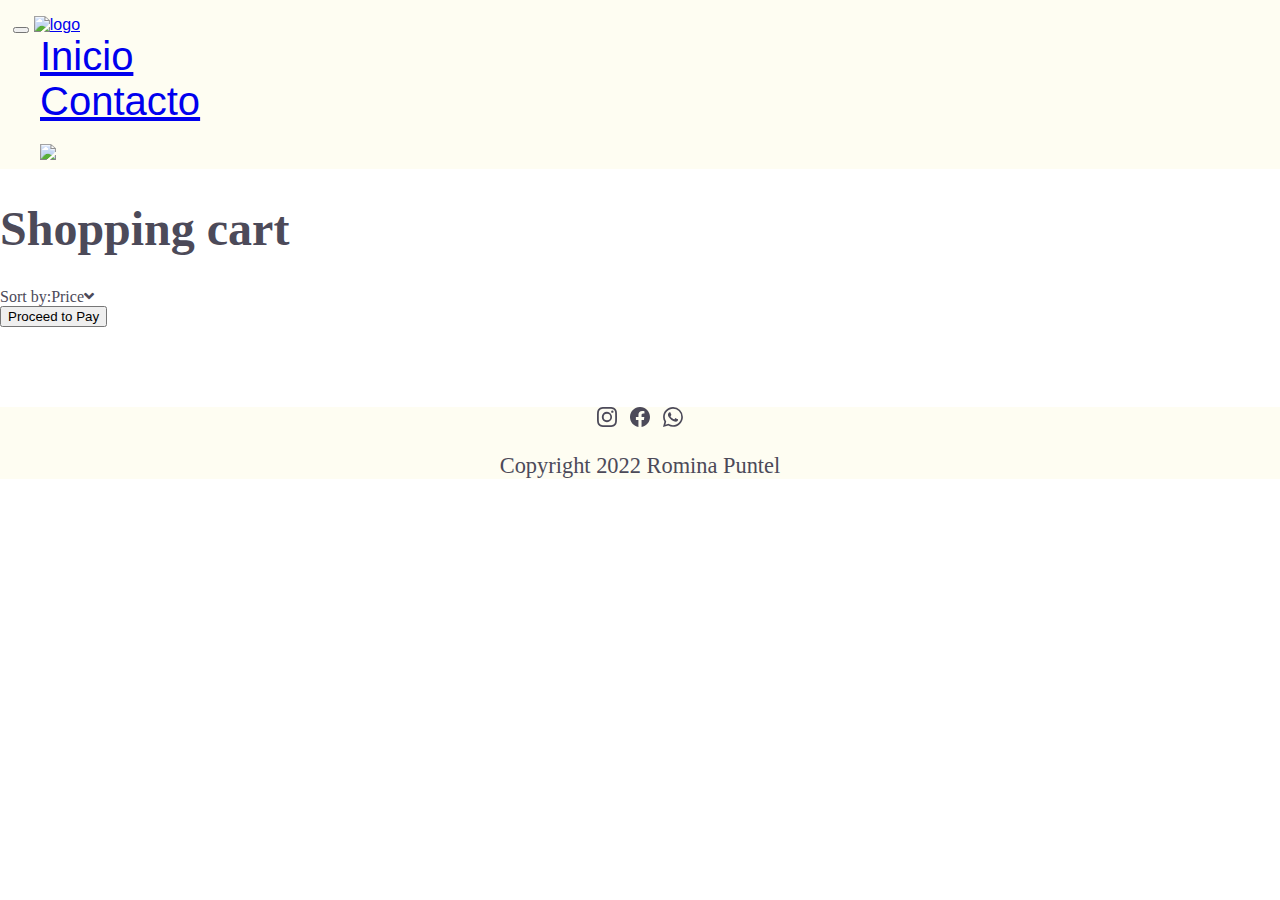
==== checkout.html @ 79e74bd2 "carrito" ====
<!DOCTYPE html>
<html lang="es">

<head>
    <meta charset="UTF-8">
    <title>Vinos de Mendoza</title>
    <meta name="viewport" content="width=device-width, initial-scale=1.0">
    <link rel="icon" href="assets/favicon.ico" type="image/png">
    <link rel="stylesheet" href="https://fonts.googleapis.com/css?family=Roboto:300,300italic,700,700italic">
    <link rel="stylesheet" href="https://cdnjs.cloudflare.com/ajax/libs/milligram/1.4.1/milligram.css">
    <link href="https://cdn.jsdelivr.net/npm/bootstrap@5.2.1/dist/css/bootstrap.min.css" rel="stylesheet"
        integrity="sha384-iYQeCzEYFbKjA/T2uDLTpkwGzCiq6soy8tYaI1GyVh/UjpbCx/TYkiZhlZB6+fzT" crossorigin="anonymous">
    <link href="https://use.fontawesome.com/releases/v5.0.1/css/all.css" rel="stylesheet">
    <link rel="stylesheet" href="./css/stlye.css">
    <link rel="stylesheet" type="text/css" href="https://cdn.jsdelivr.net/npm/toastify-js/src/toastify.min.css" />
    <script src="//cdn.jsdelivr.net/npm/sweetalert2@11"></script>
    <script src="./javascript/plantilla.js"></script>
    <script src="./javascript/carrito.js"></script>
    <script src="./javascript/productos.js"></script>

</head>

<body>
    <header>
        <nav class="navbar navbar-expand-lg bg-light">
            <div class="container-fluid">
                <button class="navbar-toggler" type="button" data-bs-toggle="collapse"
                    data-bs-target="#navbarNavAltMarkup" aria-controls="navbarNavAltMarkup" aria-expanded="false"
                    aria-label="Toggle navigation">
                    <span class="navbar-toggler-icon"></span>
                </button>
                <a class="navbar-brand" href="./index.html">
                    <img src="./assets/logo.png" alt="logo"></a>
                <div class="collapse navbar-collapse" id="navbarNavAltMarkup">
                    <div class="navbar-nav">
                        <a class="nav-link" href="./index.html">Inicio</a>
                        <a class="nav-link" href="./contacto.html">Contacto</a>
                        <a href="./checkout.html">
                            <img src="assets/cart3.svg" class="carrito">
                        </a>
                    </div>
                </div>
            </div>
        </nav>
    </header>
    <main>
        <div class="container mt-5 mb-5">
            <div class="d-flex justify-content-center row">
                <div class="col-md-8">
                    <div class="p-2">
                        <h1>Shopping cart</h1>
                        <div class="d-flex flex-row align-items-center pull-right"><span class="mr-1">Sort
                                by:</span><span class="mr-1 font-weight-bold">Price</span><i
                                class="fa fa-angle-down"></i></div>
                    </div>
                    <div class="shoppingCardItemContainer">

                    </div> 
                            
                    <div class="d-flex flex-row align-items-center mt-3 p-2 bg-white rounded"><button
                            class="btn btn-warning btn-block btn-lg ml-2 pay-button" type="button">Proceed to
                            Pay</button></div>
                </div>
            </div>
        </div>
    </main>
    <footer>
        <nav id="rrss">
            <a href="https://www.instagram.com/" target="_blank"> <svg xmlns="http://www.w3.org/2000/svg" width="20"
                    height="20" fill="currentColor" class="bi bi-instagram" viewBox="0 0 16 16">
                    <path
                        d="M8 0C5.829 0 5.556.01 4.703.048 3.85.088 3.269.222 2.76.42a3.917 3.917 0 0 0-1.417.923A3.927 3.927 0 0 0 .42 2.76C.222 3.268.087 3.85.048 4.7.01 5.555 0 5.827 0 8.001c0 2.172.01 2.444.048 3.297.04.852.174 1.433.372 1.942.205.526.478.972.923 1.417.444.445.89.719 1.416.923.51.198 1.09.333 1.942.372C5.555 15.99 5.827 16 8 16s2.444-.01 3.298-.048c.851-.04 1.434-.174 1.943-.372a3.916 3.916 0 0 0 1.416-.923c.445-.445.718-.891.923-1.417.197-.509.332-1.09.372-1.942C15.99 10.445 16 10.173 16 8s-.01-2.445-.048-3.299c-.04-.851-.175-1.433-.372-1.941a3.926 3.926 0 0 0-.923-1.417A3.911 3.911 0 0 0 13.24.42c-.51-.198-1.092-.333-1.943-.372C10.443.01 10.172 0 7.998 0h.003zm-.717 1.442h.718c2.136 0 2.389.007 3.232.046.78.035 1.204.166 1.486.275.373.145.64.319.92.599.28.28.453.546.598.92.11.281.24.705.275 1.485.039.843.047 1.096.047 3.231s-.008 2.389-.047 3.232c-.035.78-.166 1.203-.275 1.485a2.47 2.47 0 0 1-.599.919c-.28.28-.546.453-.92.598-.28.11-.704.24-1.485.276-.843.038-1.096.047-3.232.047s-2.39-.009-3.233-.047c-.78-.036-1.203-.166-1.485-.276a2.478 2.478 0 0 1-.92-.598 2.48 2.48 0 0 1-.6-.92c-.109-.281-.24-.705-.275-1.485-.038-.843-.046-1.096-.046-3.233 0-2.136.008-2.388.046-3.231.036-.78.166-1.204.276-1.486.145-.373.319-.64.599-.92.28-.28.546-.453.92-.598.282-.11.705-.24 1.485-.276.738-.034 1.024-.044 2.515-.045v.002zm4.988 1.328a.96.96 0 1 0 0 1.92.96.96 0 0 0 0-1.92zm-4.27 1.122a4.109 4.109 0 1 0 0 8.217 4.109 4.109 0 0 0 0-8.217zm0 1.441a2.667 2.667 0 1 1 0 5.334 2.667 2.667 0 0 1 0-5.334z" />
                </svg> </a>
            <a href="http://www.facebook.com" target="_blank"><svg xmlns="http://www.w3.org/2000/svg" width="20"
                    height="20" fill="currentColor" class="bi bi-facebook" viewBox="0 0 16 16">
                    <path
                        d="M16 8.049c0-4.446-3.582-8.05-8-8.05C3.58 0-.002 3.603-.002 8.05c0 4.017 2.926 7.347 6.75 7.951v-5.625h-2.03V8.05H6.75V6.275c0-2.017 1.195-3.131 3.022-3.131.876 0 1.791.157 1.791.157v1.98h-1.009c-.993 0-1.303.621-1.303 1.258v1.51h2.218l-.354 2.326H9.25V16c3.824-.604 6.75-3.934 6.75-7.951z" />
                </svg></a>
            <a href="https://wa.me/5401130045019?text=Me%20interesa%20saber%20sobre%20tus%20servicios!"
                target="blank"><svg xmlns="http://www.w3.org/2000/svg" width="20" height="20" fill="currentColor"
                    class="bi bi-whatsapp" viewBox="0 0 16 16">
                    <path
                        d="M13.601 2.326A7.854 7.854 0 0 0 7.994 0C3.627 0 .068 3.558.064 7.926c0 1.399.366 2.76 1.057 3.965L0 16l4.204-1.102a7.933 7.933 0 0 0 3.79.965h.004c4.368 0 7.926-3.558 7.93-7.93A7.898 7.898 0 0 0 13.6 2.326zM7.994 14.521a6.573 6.573 0 0 1-3.356-.92l-.24-.144-2.494.654.666-2.433-.156-.251a6.56 6.56 0 0 1-1.007-3.505c0-3.626 2.957-6.584 6.591-6.584a6.56 6.56 0 0 1 4.66 1.931 6.557 6.557 0 0 1 1.928 4.66c-.004 3.639-2.961 6.592-6.592 6.592zm3.615-4.934c-.197-.099-1.17-.578-1.353-.646-.182-.065-.315-.099-.445.099-.133.197-.513.646-.627.775-.114.133-.232.148-.43.05-.197-.1-.836-.308-1.592-.985-.59-.525-.985-1.175-1.103-1.372-.114-.198-.011-.304.088-.403.087-.088.197-.232.296-.346.1-.114.133-.198.198-.33.065-.134.034-.248-.015-.347-.05-.099-.445-1.076-.612-1.47-.16-.389-.323-.335-.445-.34-.114-.007-.247-.007-.38-.007a.729.729 0 0 0-.529.247c-.182.198-.691.677-.691 1.654 0 .977.71 1.916.81 2.049.098.133 1.394 2.132 3.383 2.992.47.205.84.326 1.129.418.475.152.904.129 1.246.08.38-.058 1.171-.48 1.338-.943.164-.464.164-.86.114-.943-.049-.084-.182-.133-.38-.232z" />
                </svg></a>
        </nav>
        <p class="copyright">Copyright 2022 Romina Puntel</p>

    </footer>
    <script type="text/javascript" src="https://cdn.jsdelivr.net/npm/toastify-js"></script>
    <script src="https://cdn.jsdelivr.net/npm/bootstrap@5.2.2/dist/js/bootstrap.bundle.min.js"
        integrity="sha384-OERcA2EqjJCMA+/3y+gxIOqMEjwtxJY7qPCqsdltbNJuaOe923+mo//f6V8Qbsw3"
        crossorigin="anonymous"></script>

</body>

</html>
---- css/stlye.css ----
body {
    margin: 0;
    padding: 0;
    width: 100%;
    color: #4C4A59;
}

header {
    position: relative;
    width: 100%;
    font-family: "Open Sans", sans-serif;
}

header .container {
    display: flex;
    justify-content: space-between;
}

.container-fluid {
    background-color: #FEFDF2;

}

header .navbar {
    align-items: baseline;
    justify-content: space-between;
    padding: 0;
}

header #navbarNavAltMarkup {
    flex-basis: 100%;
    flex-grow: 1;
    justify-content: flex-end;
}

header .navbar-toggler {
    position: inherit;
    margin-left: 1em;
    margin-top: 2em;
}

header nav a img {
    width: 30em;
    margin-top: 0;
}

header nav ul li a {
    text-decoration: none;
}

.navbar-nav {
    color: #4C4A59;
    display: flex;
    flex-direction: column;
    column-gap: 30px;
    margin-left: 1em;
    font-size: 2.5em;
}

.carrito {
    width: 1.5em;
    color: #4C4A59;
}

.container {
    gap: 40px;
    display: flex;
    flex-direction: row;
    flex-wrap: wrap;
    justify-content: flex-start;
}



.card {
    height: 300px;
    width: 300px;
    border: none;
    margin: 0 auto;
}

.card-price {
    text-align: center;
    font-size: 1.5em;
}

.card-image {
    align-self: center;
    width: 17em;
    margin-top: 3em;
    margin-left: 2em;
}

.card-name {
    text-align: center;
    color: #4C4A59;
    font-size: 1.5em;
    margin-top: 1em;
}

.card-button {
    align-self: center;
    margin-top: 1em;
}

h3 {
    display: flex;
    justify-content: center;
    align-items: center;
    margin-bottom: 20px;
    margin-top: 25px;
    font-size: 3em;
}


h1 {
    font-size: 3em;
    text-align: center;

}

.div-cotizar p {
    text-align: center;
}

form {
    margin-top: 5em;
    max-width: 500px;
    margin: 30px auto;
    text-align: left;
    font-family: "Open Sans", sans-serif;
}

form div {
    margin-bottom: 1em;
}

form label {
    display: block;
}

form input[type=text],
form textarea,
form input[type=email],
form input[type=tel] {
    width: 100%;
    padding: 4px;
    box-sizing: border-box;
}

form input[type=submit],
form input[type=reset] {
    border: 0;
    padding: 2px 10px;
    background-color: #4C4A59;
    margin-top: 12em;
}


footer {
    margin-top: 5em;
    margin-bottom: 0;
    width: 100%;
    background-color: #FEFDF2;
}

footer #rrss {
    display: flex;
    flex-direction: row;
    justify-content: space-around;
    width: 100px;
    margin: 2em auto 0;
}

footer #rrss svg {
    color: #4C4A59;
    transition-duration: all 2s;
    transition-property: transform;
    transition-timing-function: ease;
    transition-delay: 1s;
    font-size: 1.8em;
}

footer #rrss svg .hover {
    transform: scale(1.2, 1.2);
    color: #4C4A59;
}


footer .copyright {
    text-align: center;
    font-size: 1.4em;
    margin-bottom: 0;
}
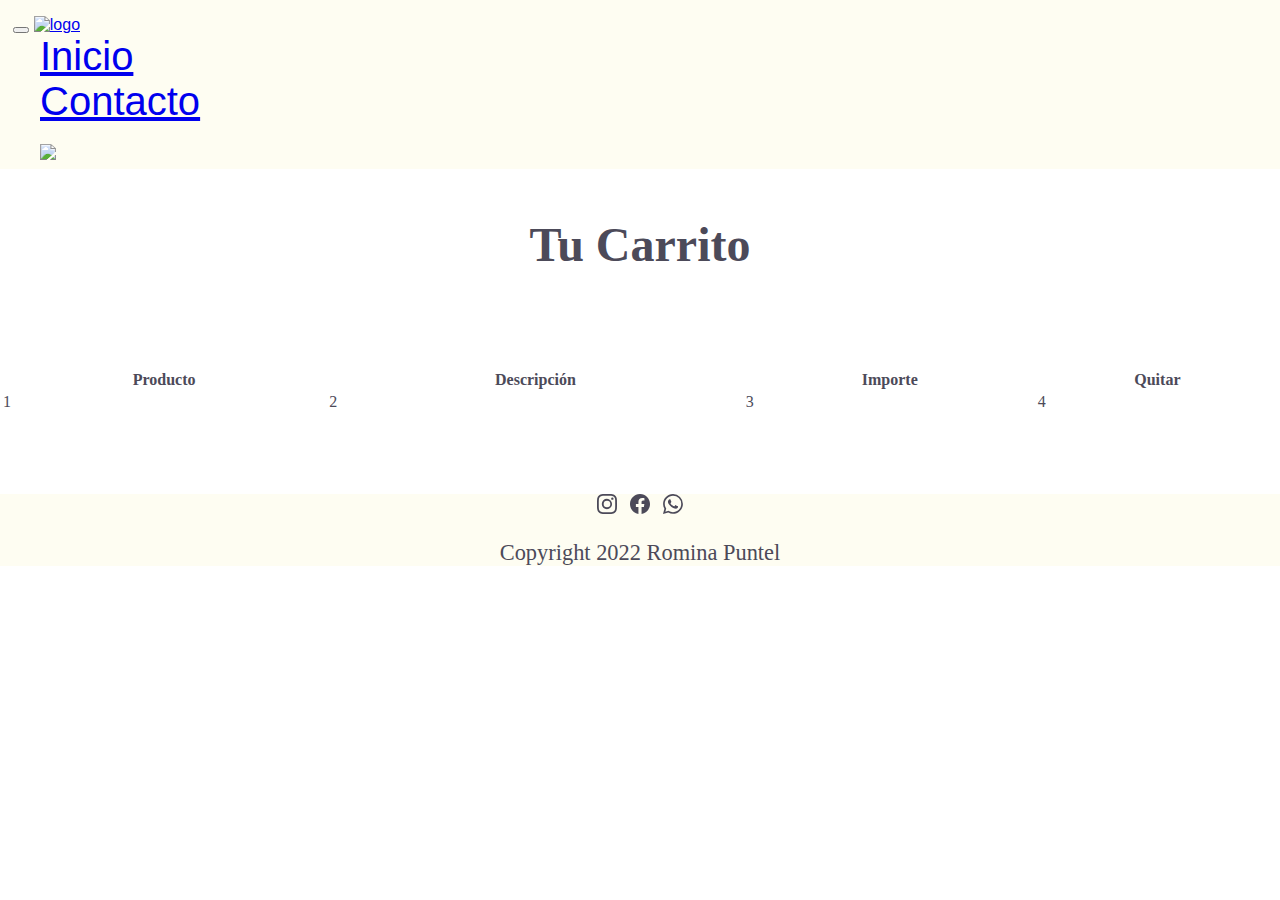
==== commit 2088cc95: "cart" ====
--- a/checkout.html
+++ b/checkout.html
@@ -11,12 +11,11 @@
     <link href="https://cdn.jsdelivr.net/npm/bootstrap@5.2.1/dist/css/bootstrap.min.css" rel="stylesheet"
         integrity="sha384-iYQeCzEYFbKjA/T2uDLTpkwGzCiq6soy8tYaI1GyVh/UjpbCx/TYkiZhlZB6+fzT" crossorigin="anonymous">
     <link href="https://use.fontawesome.com/releases/v5.0.1/css/all.css" rel="stylesheet">
+    <script src="//cdn.jsdelivr.net/npm/sweetalert2@11"></script>
     <link rel="stylesheet" href="./css/stlye.css">
     <link rel="stylesheet" type="text/css" href="https://cdn.jsdelivr.net/npm/toastify-js/src/toastify.min.css" />
-    <script src="//cdn.jsdelivr.net/npm/sweetalert2@11"></script>
-    <script src="./javascript/plantilla.js"></script>
+    <script src="https://cdn.jsdelivr.net/npm/toastify-js"></script>
     <script src="./javascript/carrito.js"></script>
-    <script src="./javascript/productos.js"></script>
 
 </head>
 
@@ -44,52 +43,55 @@
         </nav>
     </header>
     <main>
-        <div class="container mt-5 mb-5">
-            <div class="d-flex justify-content-center row">
-                <div class="col-md-8">
-                    <div class="p-2">
-                        <h1>Shopping cart</h1>
-                        <div class="d-flex flex-row align-items-center pull-right"><span class="mr-1">Sort
-                                by:</span><span class="mr-1 font-weight-bold">Price</span><i
-                                class="fa fa-angle-down"></i></div>
-                    </div>
-                    <div class="shoppingCardItemContainer">
+        <main>
+            <section>
+                <h1>Tu Carrito</h1>
+                <table>
+                    <thead class="encabezado">
+                        <tr>
+                            <th id="tablehead">Producto</th>
+                            <th id="tablehead">Descripción</th>
+                            <th id="tablehead">Importe</th>
+                            <th id="tablehead">Quitar</th>
+                        </tr>
+                    </thead>
+                    <tbody class="shoppingCardItemContainer">
+                        <tr>
+                            <td>1</td>
+                            <td>2</td>
+                            <td>3</td>
+                            <td>4<img src="" width="30px"></td>
+                        </tr>
+                    </tbody>
+                </table>
+            </section>
+        </main>
+        <footer>
+            <nav id="rrss">
+                <a href="https://www.instagram.com/" target="_blank"> <svg xmlns="http://www.w3.org/2000/svg" width="20"
+                        height="20" fill="currentColor" class="bi bi-instagram" viewBox="0 0 16 16">
+                        <path
+                            d="M8 0C5.829 0 5.556.01 4.703.048 3.85.088 3.269.222 2.76.42a3.917 3.917 0 0 0-1.417.923A3.927 3.927 0 0 0 .42 2.76C.222 3.268.087 3.85.048 4.7.01 5.555 0 5.827 0 8.001c0 2.172.01 2.444.048 3.297.04.852.174 1.433.372 1.942.205.526.478.972.923 1.417.444.445.89.719 1.416.923.51.198 1.09.333 1.942.372C5.555 15.99 5.827 16 8 16s2.444-.01 3.298-.048c.851-.04 1.434-.174 1.943-.372a3.916 3.916 0 0 0 1.416-.923c.445-.445.718-.891.923-1.417.197-.509.332-1.09.372-1.942C15.99 10.445 16 10.173 16 8s-.01-2.445-.048-3.299c-.04-.851-.175-1.433-.372-1.941a3.926 3.926 0 0 0-.923-1.417A3.911 3.911 0 0 0 13.24.42c-.51-.198-1.092-.333-1.943-.372C10.443.01 10.172 0 7.998 0h.003zm-.717 1.442h.718c2.136 0 2.389.007 3.232.046.78.035 1.204.166 1.486.275.373.145.64.319.92.599.28.28.453.546.598.92.11.281.24.705.275 1.485.039.843.047 1.096.047 3.231s-.008 2.389-.047 3.232c-.035.78-.166 1.203-.275 1.485a2.47 2.47 0 0 1-.599.919c-.28.28-.546.453-.92.598-.28.11-.704.24-1.485.276-.843.038-1.096.047-3.232.047s-2.39-.009-3.233-.047c-.78-.036-1.203-.166-1.485-.276a2.478 2.478 0 0 1-.92-.598 2.48 2.48 0 0 1-.6-.92c-.109-.281-.24-.705-.275-1.485-.038-.843-.046-1.096-.046-3.233 0-2.136.008-2.388.046-3.231.036-.78.166-1.204.276-1.486.145-.373.319-.64.599-.92.28-.28.546-.453.92-.598.282-.11.705-.24 1.485-.276.738-.034 1.024-.044 2.515-.045v.002zm4.988 1.328a.96.96 0 1 0 0 1.92.96.96 0 0 0 0-1.92zm-4.27 1.122a4.109 4.109 0 1 0 0 8.217 4.109 4.109 0 0 0 0-8.217zm0 1.441a2.667 2.667 0 1 1 0 5.334 2.667 2.667 0 0 1 0-5.334z" />
+                    </svg> </a>
+                <a href="http://www.facebook.com" target="_blank"><svg xmlns="http://www.w3.org/2000/svg" width="20"
+                        height="20" fill="currentColor" class="bi bi-facebook" viewBox="0 0 16 16">
+                        <path
+                            d="M16 8.049c0-4.446-3.582-8.05-8-8.05C3.58 0-.002 3.603-.002 8.05c0 4.017 2.926 7.347 6.75 7.951v-5.625h-2.03V8.05H6.75V6.275c0-2.017 1.195-3.131 3.022-3.131.876 0 1.791.157 1.791.157v1.98h-1.009c-.993 0-1.303.621-1.303 1.258v1.51h2.218l-.354 2.326H9.25V16c3.824-.604 6.75-3.934 6.75-7.951z" />
+                    </svg></a>
+                <a href="https://wa.me/5401130045019?text=Me%20interesa%20saber%20sobre%20tus%20servicios!"
+                    target="blank"><svg xmlns="http://www.w3.org/2000/svg" width="20" height="20" fill="currentColor"
+                        class="bi bi-whatsapp" viewBox="0 0 16 16">
+                        <path
+                            d="M13.601 2.326A7.854 7.854 0 0 0 7.994 0C3.627 0 .068 3.558.064 7.926c0 1.399.366 2.76 1.057 3.965L0 16l4.204-1.102a7.933 7.933 0 0 0 3.79.965h.004c4.368 0 7.926-3.558 7.93-7.93A7.898 7.898 0 0 0 13.6 2.326zM7.994 14.521a6.573 6.573 0 0 1-3.356-.92l-.24-.144-2.494.654.666-2.433-.156-.251a6.56 6.56 0 0 1-1.007-3.505c0-3.626 2.957-6.584 6.591-6.584a6.56 6.56 0 0 1 4.66 1.931 6.557 6.557 0 0 1 1.928 4.66c-.004 3.639-2.961 6.592-6.592 6.592zm3.615-4.934c-.197-.099-1.17-.578-1.353-.646-.182-.065-.315-.099-.445.099-.133.197-.513.646-.627.775-.114.133-.232.148-.43.05-.197-.1-.836-.308-1.592-.985-.59-.525-.985-1.175-1.103-1.372-.114-.198-.011-.304.088-.403.087-.088.197-.232.296-.346.1-.114.133-.198.198-.33.065-.134.034-.248-.015-.347-.05-.099-.445-1.076-.612-1.47-.16-.389-.323-.335-.445-.34-.114-.007-.247-.007-.38-.007a.729.729 0 0 0-.529.247c-.182.198-.691.677-.691 1.654 0 .977.71 1.916.81 2.049.098.133 1.394 2.132 3.383 2.992.47.205.84.326 1.129.418.475.152.904.129 1.246.08.38-.058 1.171-.48 1.338-.943.164-.464.164-.86.114-.943-.049-.084-.182-.133-.38-.232z" />
+                    </svg></a>
+            </nav>
+            <p class="copyright">Copyright 2022 Romina Puntel</p>
 
-                    </div> 
-                            
-                    <div class="d-flex flex-row align-items-center mt-3 p-2 bg-white rounded"><button
-                            class="btn btn-warning btn-block btn-lg ml-2 pay-button" type="button">Proceed to
-                            Pay</button></div>
-                </div>
-            </div>
-        </div>
-    </main>
-    <footer>
-        <nav id="rrss">
-            <a href="https://www.instagram.com/" target="_blank"> <svg xmlns="http://www.w3.org/2000/svg" width="20"
-                    height="20" fill="currentColor" class="bi bi-instagram" viewBox="0 0 16 16">
-                    <path
-                        d="M8 0C5.829 0 5.556.01 4.703.048 3.85.088 3.269.222 2.76.42a3.917 3.917 0 0 0-1.417.923A3.927 3.927 0 0 0 .42 2.76C.222 3.268.087 3.85.048 4.7.01 5.555 0 5.827 0 8.001c0 2.172.01 2.444.048 3.297.04.852.174 1.433.372 1.942.205.526.478.972.923 1.417.444.445.89.719 1.416.923.51.198 1.09.333 1.942.372C5.555 15.99 5.827 16 8 16s2.444-.01 3.298-.048c.851-.04 1.434-.174 1.943-.372a3.916 3.916 0 0 0 1.416-.923c.445-.445.718-.891.923-1.417.197-.509.332-1.09.372-1.942C15.99 10.445 16 10.173 16 8s-.01-2.445-.048-3.299c-.04-.851-.175-1.433-.372-1.941a3.926 3.926 0 0 0-.923-1.417A3.911 3.911 0 0 0 13.24.42c-.51-.198-1.092-.333-1.943-.372C10.443.01 10.172 0 7.998 0h.003zm-.717 1.442h.718c2.136 0 2.389.007 3.232.046.78.035 1.204.166 1.486.275.373.145.64.319.92.599.28.28.453.546.598.92.11.281.24.705.275 1.485.039.843.047 1.096.047 3.231s-.008 2.389-.047 3.232c-.035.78-.166 1.203-.275 1.485a2.47 2.47 0 0 1-.599.919c-.28.28-.546.453-.92.598-.28.11-.704.24-1.485.276-.843.038-1.096.047-3.232.047s-2.39-.009-3.233-.047c-.78-.036-1.203-.166-1.485-.276a2.478 2.478 0 0 1-.92-.598 2.48 2.48 0 0 1-.6-.92c-.109-.281-.24-.705-.275-1.485-.038-.843-.046-1.096-.046-3.233 0-2.136.008-2.388.046-3.231.036-.78.166-1.204.276-1.486.145-.373.319-.64.599-.92.28-.28.546-.453.92-.598.282-.11.705-.24 1.485-.276.738-.034 1.024-.044 2.515-.045v.002zm4.988 1.328a.96.96 0 1 0 0 1.92.96.96 0 0 0 0-1.92zm-4.27 1.122a4.109 4.109 0 1 0 0 8.217 4.109 4.109 0 0 0 0-8.217zm0 1.441a2.667 2.667 0 1 1 0 5.334 2.667 2.667 0 0 1 0-5.334z" />
-                </svg> </a>
-            <a href="http://www.facebook.com" target="_blank"><svg xmlns="http://www.w3.org/2000/svg" width="20"
-                    height="20" fill="currentColor" class="bi bi-facebook" viewBox="0 0 16 16">
-                    <path
-                        d="M16 8.049c0-4.446-3.582-8.05-8-8.05C3.58 0-.002 3.603-.002 8.05c0 4.017 2.926 7.347 6.75 7.951v-5.625h-2.03V8.05H6.75V6.275c0-2.017 1.195-3.131 3.022-3.131.876 0 1.791.157 1.791.157v1.98h-1.009c-.993 0-1.303.621-1.303 1.258v1.51h2.218l-.354 2.326H9.25V16c3.824-.604 6.75-3.934 6.75-7.951z" />
-                </svg></a>
-            <a href="https://wa.me/5401130045019?text=Me%20interesa%20saber%20sobre%20tus%20servicios!"
-                target="blank"><svg xmlns="http://www.w3.org/2000/svg" width="20" height="20" fill="currentColor"
-                    class="bi bi-whatsapp" viewBox="0 0 16 16">
-                    <path
-                        d="M13.601 2.326A7.854 7.854 0 0 0 7.994 0C3.627 0 .068 3.558.064 7.926c0 1.399.366 2.76 1.057 3.965L0 16l4.204-1.102a7.933 7.933 0 0 0 3.79.965h.004c4.368 0 7.926-3.558 7.93-7.93A7.898 7.898 0 0 0 13.6 2.326zM7.994 14.521a6.573 6.573 0 0 1-3.356-.92l-.24-.144-2.494.654.666-2.433-.156-.251a6.56 6.56 0 0 1-1.007-3.505c0-3.626 2.957-6.584 6.591-6.584a6.56 6.56 0 0 1 4.66 1.931 6.557 6.557 0 0 1 1.928 4.66c-.004 3.639-2.961 6.592-6.592 6.592zm3.615-4.934c-.197-.099-1.17-.578-1.353-.646-.182-.065-.315-.099-.445.099-.133.197-.513.646-.627.775-.114.133-.232.148-.43.05-.197-.1-.836-.308-1.592-.985-.59-.525-.985-1.175-1.103-1.372-.114-.198-.011-.304.088-.403.087-.088.197-.232.296-.346.1-.114.133-.198.198-.33.065-.134.034-.248-.015-.347-.05-.099-.445-1.076-.612-1.47-.16-.389-.323-.335-.445-.34-.114-.007-.247-.007-.38-.007a.729.729 0 0 0-.529.247c-.182.198-.691.677-.691 1.654 0 .977.71 1.916.81 2.049.098.133 1.394 2.132 3.383 2.992.47.205.84.326 1.129.418.475.152.904.129 1.246.08.38-.058 1.171-.48 1.338-.943.164-.464.164-.86.114-.943-.049-.084-.182-.133-.38-.232z" />
-                </svg></a>
-        </nav>
-        <p class="copyright">Copyright 2022 Romina Puntel</p>
-
-    </footer>
-    <script type="text/javascript" src="https://cdn.jsdelivr.net/npm/toastify-js"></script>
-    <script src="https://cdn.jsdelivr.net/npm/bootstrap@5.2.2/dist/js/bootstrap.bundle.min.js"
-        integrity="sha384-OERcA2EqjJCMA+/3y+gxIOqMEjwtxJY7qPCqsdltbNJuaOe923+mo//f6V8Qbsw3"
-        crossorigin="anonymous"></script>
+        </footer>
+        <script type="text/javascript" src="https://cdn.jsdelivr.net/npm/toastify-js"></script>
+        <script src="https://cdn.jsdelivr.net/npm/bootstrap@5.2.2/dist/js/bootstrap.bundle.min.js"
+            integrity="sha384-OERcA2EqjJCMA+/3y+gxIOqMEjwtxJY7qPCqsdltbNJuaOe923+mo//f6V8Qbsw3"
+            crossorigin="anonymous"></script>
 
 </body>
 
--- a/css/stlye.css
+++ b/css/stlye.css
@@ -18,7 +18,6 @@
 
 .container-fluid {
     background-color: #FEFDF2;
-
 }
 
 header .navbar {
@@ -116,6 +115,8 @@
 h1 {
     font-size: 3em;
     text-align: center;
+    margin-top: 1em;
+    margin-bottom: 2em;
 
 }
 
@@ -123,6 +124,13 @@
     text-align: center;
 }
 
+
+table {
+    margin: 0 auto;
+    width: 100%;
+    margin-bottom: 60px;
+}
+    
 form {
     margin-top: 5em;
     max-width: 500px;
@@ -153,9 +161,11 @@
     border: 0;
     padding: 2px 10px;
     background-color: #4C4A59;
-    margin-top: 12em;
-}
-
+}
+
+.botonesForm {
+    margin-bottom: 12em;
+}
 
 footer {
     margin-top: 5em;
@@ -170,6 +180,7 @@
     justify-content: space-around;
     width: 100px;
     margin: 2em auto 0;
+    margin-bottom: 1em;
 }
 
 footer #rrss svg {
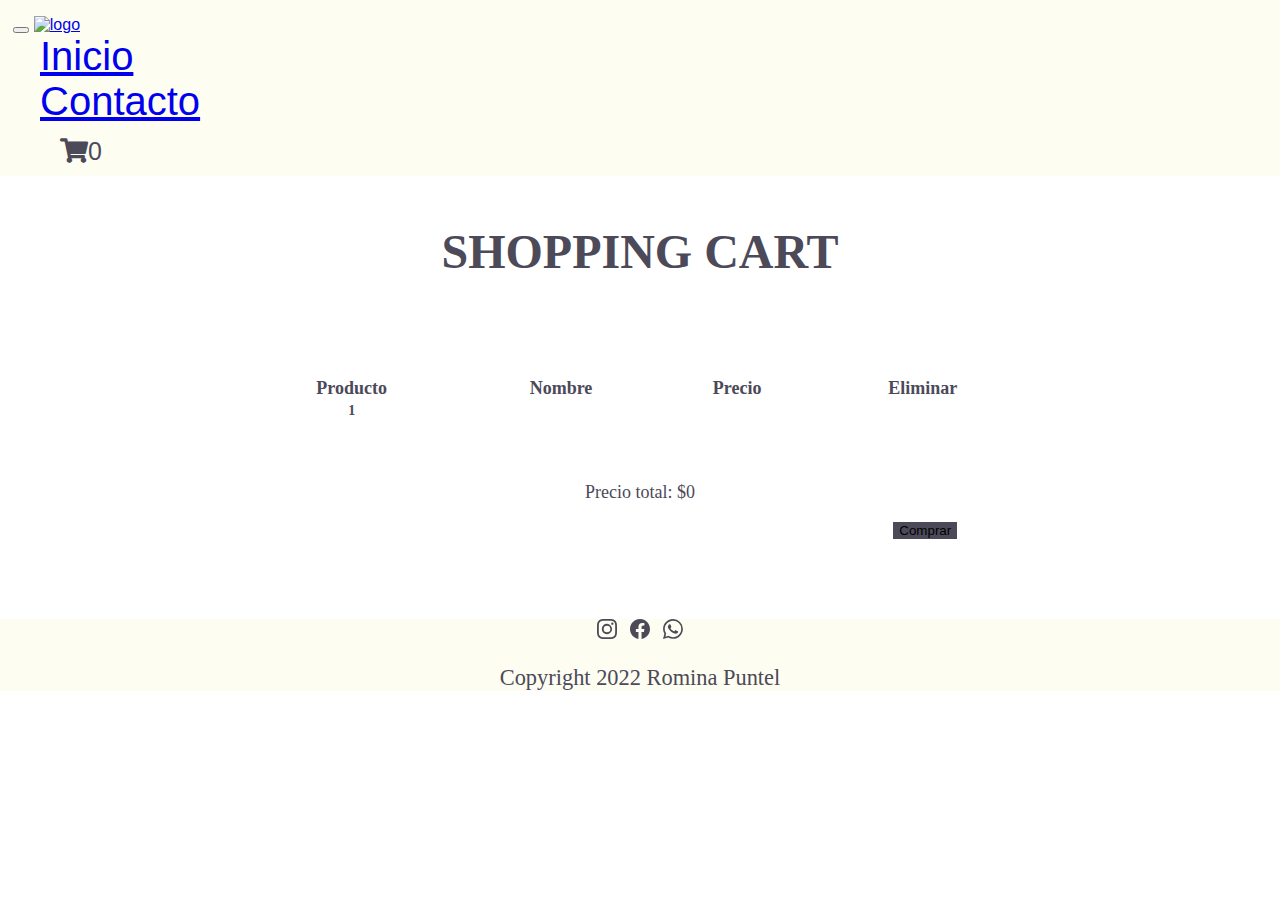
==== commit 72686eca: "carritomodificaciones" ====
--- a/checkout.html
+++ b/checkout.html
@@ -15,7 +15,11 @@
     <link rel="stylesheet" href="./css/stlye.css">
     <link rel="stylesheet" type="text/css" href="https://cdn.jsdelivr.net/npm/toastify-js/src/toastify.min.css" />
     <script src="https://cdn.jsdelivr.net/npm/toastify-js"></script>
-    <script src="./javascript/carrito.js"></script>
+    <script src="./javascript/plantilla.js"></script>
+    <script src="./javascript/alert.js"></script>
+    <script src="./javascript/compra.js"></script>
+    <script defer src="./javascript/checkout.js"></script>
+
 
 </head>
 
@@ -35,7 +39,8 @@
                         <a class="nav-link" href="./index.html">Inicio</a>
                         <a class="nav-link" href="./contacto.html">Contacto</a>
                         <a href="./checkout.html">
-                            <img src="assets/cart3.svg" class="carrito">
+                            <button id="boton-carrito"><i class="fas fa-shopping-cart"></i><span
+                                    id="contadorCarrito">0</span></button>
                         </a>
                     </div>
                 </div>
@@ -45,25 +50,31 @@
     <main>
         <main>
             <section>
-                <h1>Tu Carrito</h1>
-                <table>
-                    <thead class="encabezado">
-                        <tr>
-                            <th id="tablehead">Producto</th>
-                            <th id="tablehead">Descripción</th>
-                            <th id="tablehead">Importe</th>
-                            <th id="tablehead">Quitar</th>
+                <h1>SHOPPING CART</h1>
+                <table id="carrito-contenedor">
+                    <thead>
+                        <tr class="titulos">
+                            <th scope="col">Producto</th>
+                            <th scope="col">Nombre</th>
+                            <th scope="col">Precio</th>
+                            <th scope="col">Eliminar</th>
                         </tr>
                     </thead>
-                    <tbody class="shoppingCardItemContainer">
+                    <tbody class="checkoutCarrito">
                         <tr>
-                            <td>1</td>
-                            <td>2</td>
-                            <td>3</td>
-                            <td>4<img src="" width="30px"></td>
+                            <th scope="row">1</th>
+                            <td></td>
+                            <td></td>
+                            <td></td>
+                            <td></td>
+                        </tr>
                         </tr>
                     </tbody>
                 </table>
+                <div>
+                    <p class="precioProducto">Precio total: $<span id="precioTotal">0</span></p>
+                    <button id="compra" class="botonComprar">Comprar</button>
+                </div>
             </section>
         </main>
         <footer>
--- a/css/stlye.css
+++ b/css/stlye.css
@@ -102,6 +102,44 @@
     margin-top: 1em;
 }
 
+#boton-carrito {
+    border: none;
+    color: #4C4A59;
+    font-size: 25px;
+    background-color: #FEFDF2;
+    border-radius: 50%;
+    padding: 10px 20px;
+    transition: all .3s;
+}
+
+#compra {
+    border: none;
+    background-color: #4C4A59;
+    align-items: center;
+}
+
+#boton-carrito:hover {
+    cursor: pointer;
+    color: white;
+    background-color: royalblue;
+}
+
+#boton-carrito:focus {
+    outline: none;
+}
+
+.titulos {
+    font-size: 18px
+}
+
+.checkoutCarrito {
+    font-size: 14px;
+}
+
+#compra {
+    margin-left: 67em;
+}
+
 h3 {
     display: flex;
     justify-content: center;
@@ -120,17 +158,25 @@
 
 }
 
+table {
+    max-width: 800px;
+}
+
 .div-cotizar p {
     text-align: center;
 }
 
+.precioProducto {
+    font-size: 18px;
+    text-align: center;
+}
 
 table {
     margin: 0 auto;
     width: 100%;
     margin-bottom: 60px;
 }
-    
+
 form {
     margin-top: 5em;
     max-width: 500px;
@@ -167,6 +213,10 @@
     margin-bottom: 12em;
 }
 
+.botonComprar {
+    text-align: center;
+}
+
 footer {
     margin-top: 5em;
     margin-bottom: 0;
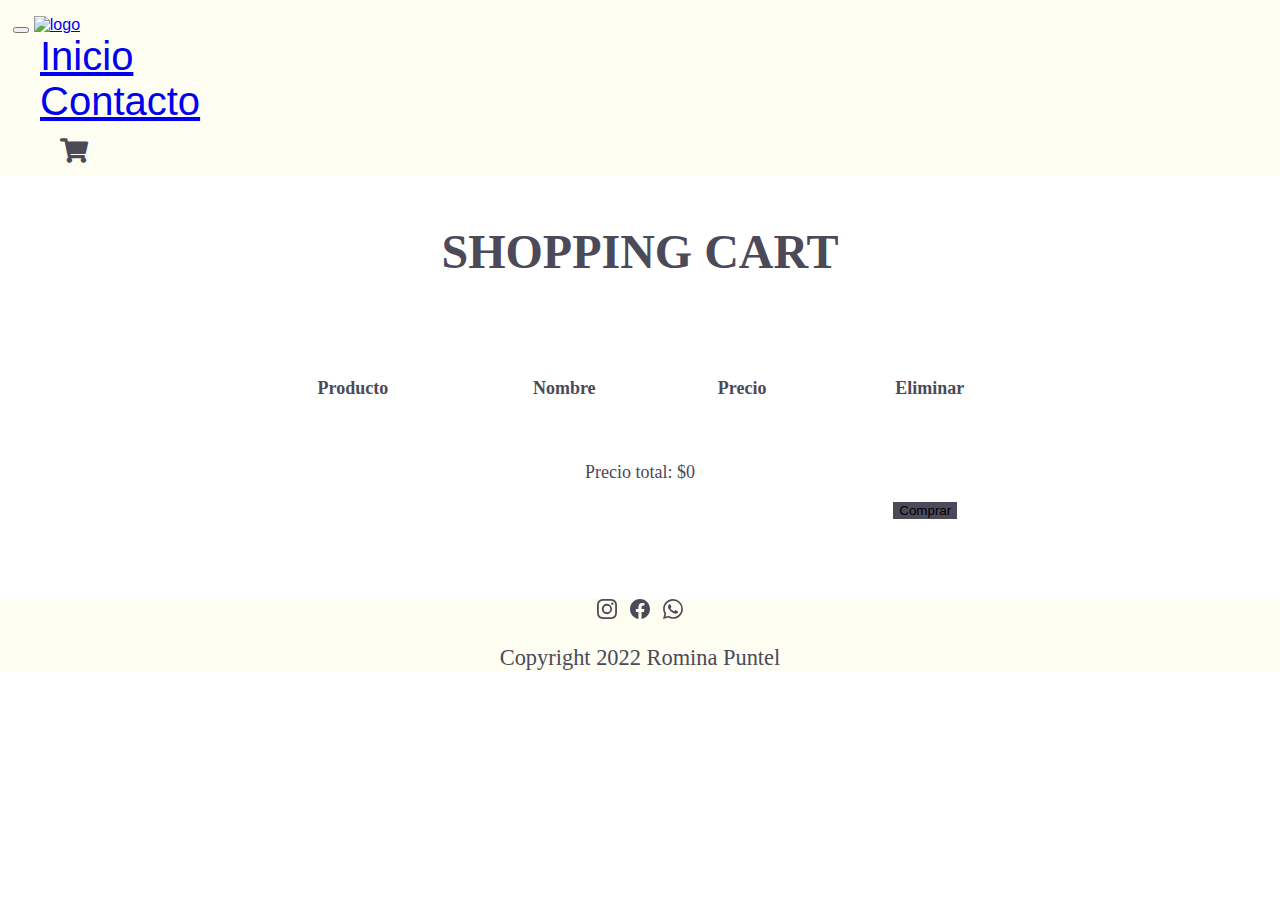
==== commit 2ca5925c: "ag" ====
--- a/checkout.html
+++ b/checkout.html
@@ -11,14 +11,14 @@
     <link href="https://cdn.jsdelivr.net/npm/bootstrap@5.2.1/dist/css/bootstrap.min.css" rel="stylesheet"
         integrity="sha384-iYQeCzEYFbKjA/T2uDLTpkwGzCiq6soy8tYaI1GyVh/UjpbCx/TYkiZhlZB6+fzT" crossorigin="anonymous">
     <link href="https://use.fontawesome.com/releases/v5.0.1/css/all.css" rel="stylesheet">
-    <script src="//cdn.jsdelivr.net/npm/sweetalert2@11"></script>
     <link rel="stylesheet" href="./css/stlye.css">
     <link rel="stylesheet" type="text/css" href="https://cdn.jsdelivr.net/npm/toastify-js/src/toastify.min.css" />
     <script src="https://cdn.jsdelivr.net/npm/toastify-js"></script>
     <script src="./javascript/plantilla.js"></script>
     <script src="./javascript/alert.js"></script>
-    <script src="./javascript/compra.js"></script>
+    <script src="javascript/compra.js"></script>
     <script defer src="./javascript/checkout.js"></script>
+    <script defer src="//cdn.jsdelivr.net/npm/sweetalert2@11"></script>
 
 
 </head>
@@ -40,7 +40,7 @@
                         <a class="nav-link" href="./contacto.html">Contacto</a>
                         <a href="./checkout.html">
                             <button id="boton-carrito"><i class="fas fa-shopping-cart"></i><span
-                                    id="contadorCarrito">0</span></button>
+                                    id="contadorCarrito"></span></button>
                         </a>
                     </div>
                 </div>
@@ -99,11 +99,11 @@
             <p class="copyright">Copyright 2022 Romina Puntel</p>
 
         </footer>
-        <script type="text/javascript" src="https://cdn.jsdelivr.net/npm/toastify-js"></script>
         <script src="https://cdn.jsdelivr.net/npm/bootstrap@5.2.2/dist/js/bootstrap.bundle.min.js"
             integrity="sha384-OERcA2EqjJCMA+/3y+gxIOqMEjwtxJY7qPCqsdltbNJuaOe923+mo//f6V8Qbsw3"
             crossorigin="anonymous"></script>
 
+        <script type="text/javascript" src="https://cdn.jsdelivr.net/npm/toastify-js"></script>
 </body>
 
 </html>